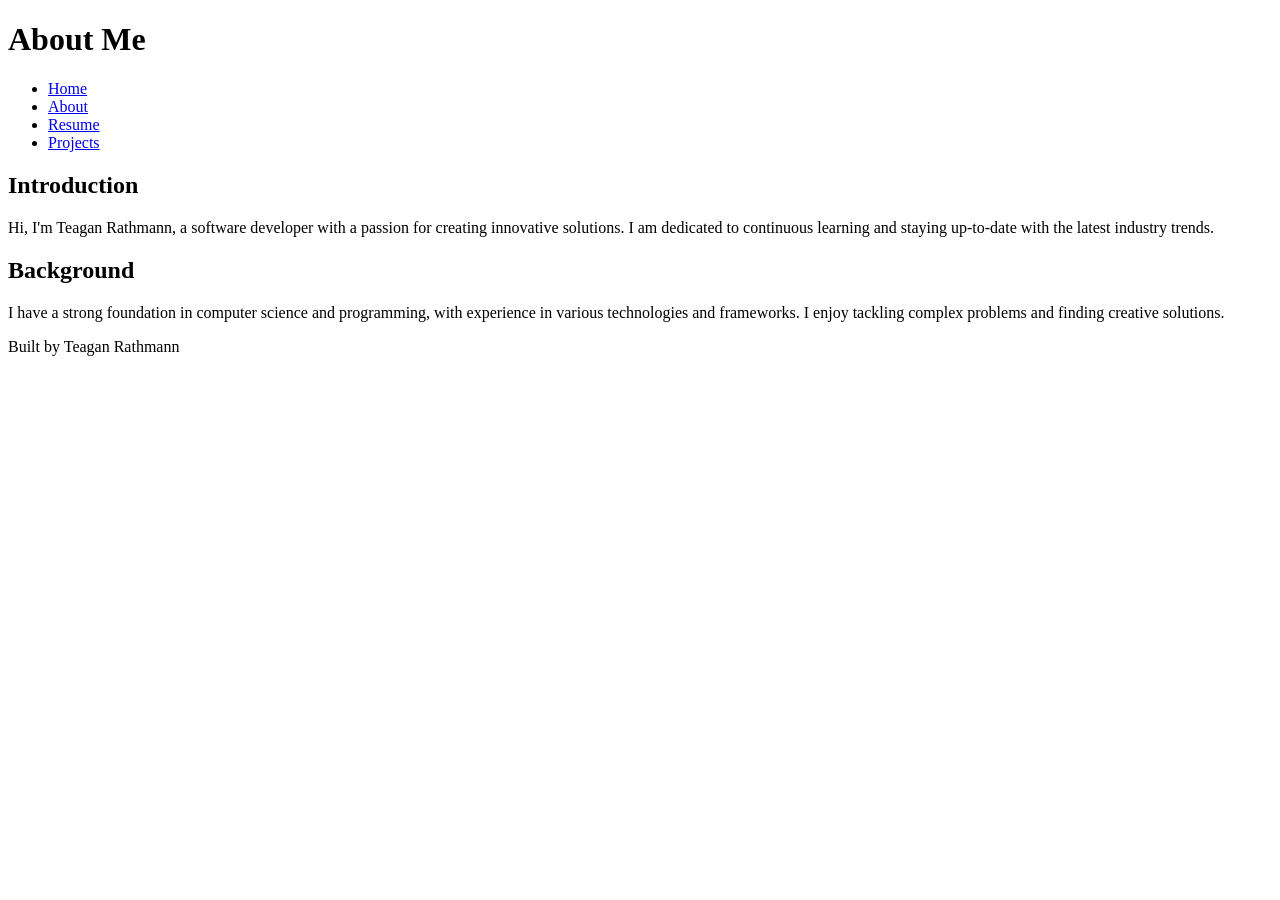
==== about.html @ e0a99758 "HTML Basics All of the content necessary for the code-along." ====
<!DOCTYPE html>
<html lang="en">
<head>
    <meta charset="UTF-8">
    <meta name="viewport" content="width=device-width, initial-scale=1.0">
    <title>About Me</title>
</head>
<body>
    <header>
        <h1>About Me</h1>
    </header>
    <nav>
        <ul>
            <li><a href="index.html">Home</a></li>
            <li><a href="about.html">About</a></li>
            <li><a href="resume.html">Resume</a></li>
            <li><a href="projects.html">Projects</a></li>
        </ul>
    </nav>
    <main>
        <section>
            <h2>Introduction</h2>
            <p>Hi, I'm Teagan Rathmann, a software developer with a passion for creating innovative solutions. I am dedicated to continuous learning and staying up-to-date with the latest industry trends.</p>
        </section>
        <section>
            <h2>Background</h2>
            <p>I have a strong foundation in computer science and programming, with experience in various technologies and frameworks. I enjoy tackling complex problems and finding creative solutions.</p>
        </section>
    </main>
    <footer>
        <p> Built by Teagan Rathmann</p>
    </footer>
</body>
</html>
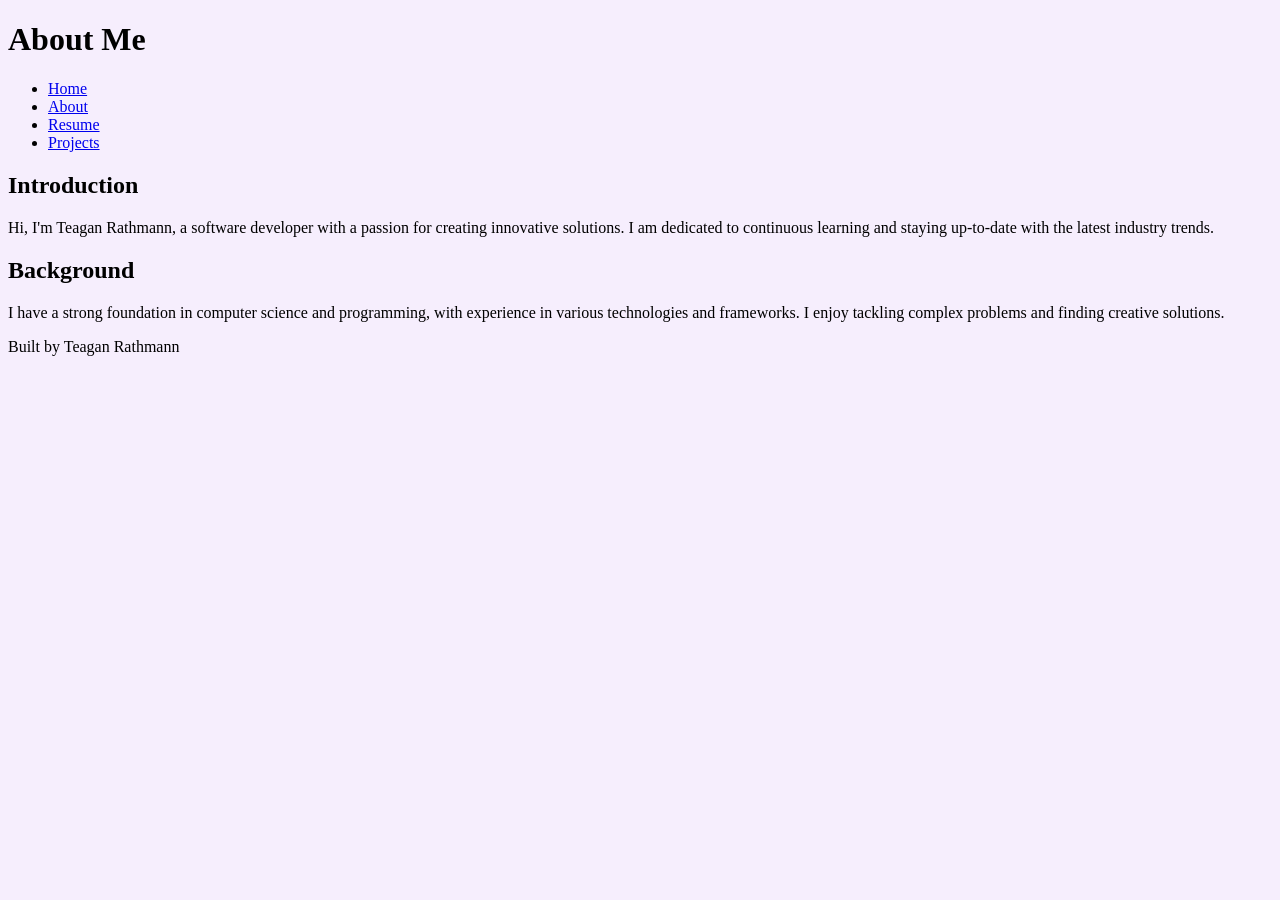
==== commit 357edf23: "Final Iteration of Multi-Page Website for Code-Along" ====
--- a/about.html
+++ b/about.html
@@ -3,6 +3,7 @@
 <head>
     <meta charset="UTF-8">
     <meta name="viewport" content="width=device-width, initial-scale=1.0">
+    <link rel="stylesheet" href="styles.css">
     <title>About Me</title>
 </head>
 <body>
--- a/styles.css
+++ b/styles.css
@@ -0,0 +1,14 @@
+/* Styles By Teagan Rathmann */
+/*Color Palette
+/* Color Theme Swatches in Hex 
+.Miami-South-Beach-1-hex { color: #F6EEFD; }
+.Miami-South-Beach-2-hex { color: #65ADDF; }
+.Miami-South-Beach-3-hex { color: #250908; }
+.Miami-South-Beach-4-hex { color: #C95B64; }
+.Miami-South-Beach-5-hex { color: #802129; }
+*/
+
+/* GLOBAL (base) MOBILE FIRST */
+body{
+    background-color: #F6EEFD;  
+}
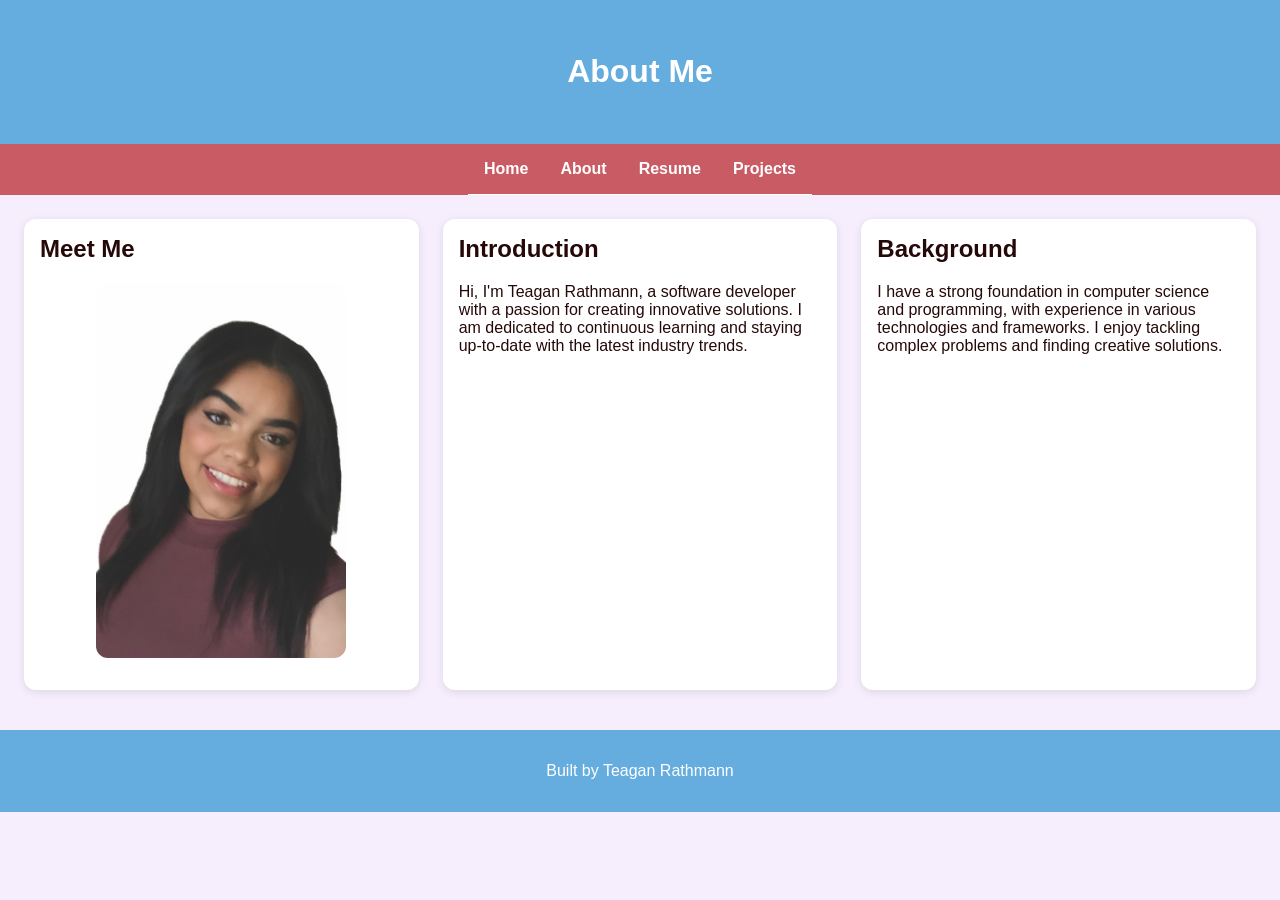
==== commit 94a99dbe: "Final HTML and CSS edits Finalized responsive portfolio website with project showcases and updated s" ====
--- a/about.html
+++ b/about.html
@@ -20,6 +20,14 @@
     </nav>
     <main>
         <section>
+            <h2>Meet Me</h2>
+            <img
+                src="images/bio-photo.jpg"
+                alt="A photo of me, Teagan Rathmann, smiling and wearing a purple shirt, with long straight brown hair and brown eyes in front of a white background"
+                class="profile-img"
+                >
+        </section>
+        <section>
             <h2>Introduction</h2>
             <p>Hi, I'm Teagan Rathmann, a software developer with a passion for creating innovative solutions. I am dedicated to continuous learning and staying up-to-date with the latest industry trends.</p>
         </section>
--- a/styles.css
+++ b/styles.css
@@ -9,6 +9,104 @@
 */
 
 /* GLOBAL (base) MOBILE FIRST */
-body{
-    background-color: #F6EEFD;  
+body {
+    background-color: #F6EEFD;
+    font-family: Arial, Helvetica, sans-serif;
+    margin: 0;
+    padding: 0;
+    color: #250908; 
+}
+
+header {
+    background-color: #65addf;
+    color: white;
+    text-align: center;
+    padding: 2rem;
+}
+
+nav ul {
+    display: flex;
+    flex-direction: column;
+    list-style-type: none;
+    padding: 0;
+    margin: 0;
+    background-color: #C95B64;
+}
+
+nav li {
+    text-align: center;
+    border-bottom: 1px solid white;
+}
+
+nav a {
+    display: block;
+    padding: 1rem;
+    text-decoration: none;
+    color: white;
+    font-weight: bold;
+}
+
+nav a:hover {
+    background-color: #802129;
+}
+
+img {
+    max-width: 100%;
+    height: auto;
+    border-radius: 10px;
+    margin-top: 1rem;
+}
+
+.profile-img {
+    width: 100%;
+    max-width: 250px;
+    display: block;
+    margin: 1rem auto;
+    border-radius: 12px;
+}
+
+main {
+    display: grid;
+    gap: 1.5rem;
+    padding: 1.5rem;
+}
+
+section {
+    background-color: white;
+    padding: 1rem;
+    border-radius: 12px;
+    box-shadow: 0 2px 8px rgba(0, 0, 0, 0.1);
+}
+
+section h2 {
+    color: #250908;
+    margin-top: 0;
+}
+
+section a {
+    color: #802129;
+    font-weight: bold;
+}
+
+section a:hover {
+    color: #C95B64;
+}
+
+footer {
+    background-color: #65addf;
+    color: white;
+    text-align: center;
+    padding: 1rem;
+    margin-top: 1rem;
+}
+
+/* MEDIA QUERY */
+@media (min-width: 768px) {
+    nav ul {
+        flex-direction: row;
+        justify-content: center;
+    }
+    main {
+        grid-template-columns: repeat(3, 1fr);
+    }
 }
